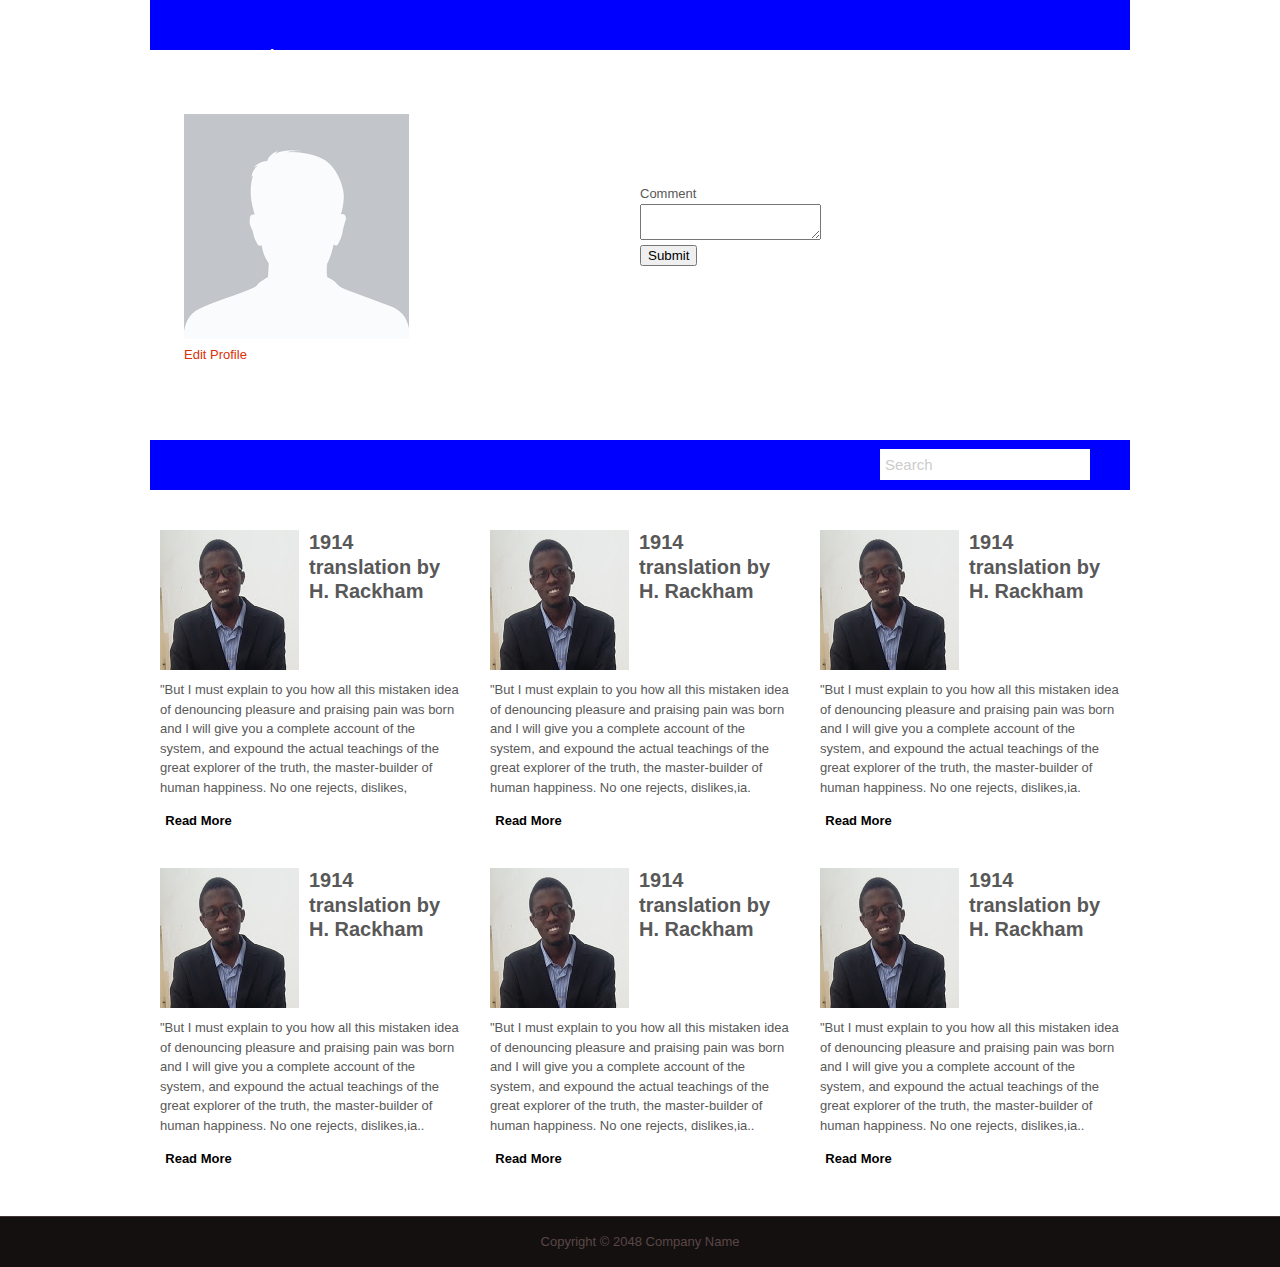
==== UI/user.html @ 6583b443 "Add Question and Response interface" ====
<!DOCTYPE html>
<html>
    <head>
        <meta charset="utf-8">
            <title>
                Questionner
            </title>
            <meta content="" name="keywords"/>
            <meta content="" name="description"/>
            <link href="css/user.css" rel="stylesheet" type="text/css"/>
        </meta>
    </head>
    <body>
        <div id="user_header">
            <div id="user_top">
            </div>
            <div id="user_titlebar">
                <div id="site_title">
                    <h1>
                        <a href="#">
                            Questioner
                        </a>
                    </h1>
                </div>
                <div id="user_mid_wrapper">
                    <div id="user_mid_home">
                        <div id="slider-wrapper">
                            <div id="slider">
                                <img alt="Your picture" src="img/img.png" title=""/>
                            </div>
                            <div id="learn_more">
                                <a href="#">
                                    Edit Profile
                                </a>
                            </div>
                        </div>
                        <div id="mid_left">
                            <div id="mid_title">
                                Post A Question
                            </div>
                            <form action="#" method="post">
                                <div class="form_row">
                                    <label>
                                        Comment
                                    </label>
                                    <br/>
                                    <textarea cols="" name="comment" rows="">
                                    </textarea>
                                </div>
                                <input class="submit_btn" name="Submit" type="submit" value="Submit"/>
                            </form>
                        </div>
                        <div class="cleaner">
                        </div>
                    </div>
                </div>
            </div>
            <div id="user_top">
                <div id="tag_search">
                    <form action="#" method="get">
                        <input class="txt_field" id="keyword" name="keyword" onblur="clearText(this)" onfocus="clearText(this)" title="keyword" type="text" value="Search"/>
                        <input alt="Search" class="sub_btn" id="searchbutton" name="Search" title="Search" type="submit" value=""/>
                    </form>
                </div>
            </div>
            <div id="user_main">
                <div class="col_3">
                    <div class="title_with_icon">
                        <img alt="image" src="img/meetup.jpg"/>
                        <h3>
                            1914 translation by H. Rackham
                        </h3>
                    </div>
                    <div class="cleaner h10">
                    </div>
                    <p>
                        "But I must explain to you how all this mistaken idea of denouncing pleasure and praising pain was born and I will give you a complete account of the system, and expound the actual teachings of the great explorer of the truth, the master-builder of human happiness. No one rejects, dislikes,
                    </p>
                    <a class="more" href="comment.html">
                        Read More
                    </a>
                </div>
                <div class="col_3">
                    <div class="title_with_icon">
                        <img alt="image" src="img/meetup.jpg"/>
                        <h3>
                            1914 translation by H. Rackham
                        </h3>
                    </div>
                    <div class="cleaner h10">
                    </div>
                    <p>
                        "But I must explain to you how all this mistaken idea of denouncing pleasure and praising pain was born and I will give you a complete account of the system, and expound the actual teachings of the great explorer of the truth, the master-builder of human happiness. No one rejects, dislikes,ia.
                    </p>
                    <a class="more" href="comment.html">
                        Read More
                    </a>
                </div>
                <div class="col_3 col_l">
                    <div class="title_with_icon">
                        <img alt="image" src="img/meetup.jpg"/>
                        <h3>
                            1914 translation by H. Rackham
                        </h3>
                    </div>
                    <div class="cleaner h10">
                    </div>
                    <p>
                        "But I must explain to you how all this mistaken idea of denouncing pleasure and praising pain was born and I will give you a complete account of the system, and expound the actual teachings of the great explorer of the truth, the master-builder of human happiness. No one rejects, dislikes,ia.
                    </p>
                    <a class="more" href="comment.html">
                        Read More
                    </a>
                </div>
                <div class="cleaner h30">
                </div>
                <div class="col_3">
                    <div class="title_with_icon">
                        <img alt="image" src="img/meetup.jpg"/>
                        <h3>
                            1914 translation by H. Rackham
                        </h3>
                    </div>
                    <div class="cleaner h10">
                    </div>
                    <p>
                        "But I must explain to you how all this mistaken idea of denouncing pleasure and praising pain was born and I will give you a complete account of the system, and expound the actual teachings of the great explorer of the truth, the master-builder of human happiness. No one rejects, dislikes,ia..
                    </p>
                    <a class="more" href="comment.html">
                        Read More
                    </a>
                </div>
                <div class="col_3">
                    <div class="title_with_icon">
                        <img alt="image" src="img/meetup.jpg"/>
                        <h3>
                            1914 translation by H. Rackham
                        </h3>
                    </div>
                    <div class="cleaner h10">
                    </div>
                    <p>
                        "But I must explain to you how all this mistaken idea of denouncing pleasure and praising pain was born and I will give you a complete account of the system, and expound the actual teachings of the great explorer of the truth, the master-builder of human happiness. No one rejects, dislikes,ia..
                    </p>
                    <a class="more" href="comment.html">
                        Read More
                    </a>
                </div>
                <div class="col_3 col_l">
                    <div class="title_with_icon">
                        <img alt="image" src="img/meetup.jpg"/>
                        <h3>
                            1914 translation by H. Rackham
                        </h3>
                    </div>
                    <div class="cleaner h10">
                    </div>
                    <p>
                        "But I must explain to you how all this mistaken idea of denouncing pleasure and praising pain was born and I will give you a complete account of the system, and expound the actual teachings of the great explorer of the truth, the master-builder of human happiness. No one rejects, dislikes,ia..
                    </p>
                    <a class="more" href="comment.html">
                        Read More
                    </a>
                </div>
                <div class="cleaner">
                </div>
            </div>
            <div id="user_cr_bar_wrapper">
                <div id="user_cr_bar">
                    Copyright © 2048
                    <a href="#">
                        Company Name
                    </a>
                </div>
            </div>
        </div>
    </body>
</html>
---- UI/css/user.css ----
body {
    margin: 0;
    padding: 0;
    color: #595858;
    font-family: Tahoma, Geneva, sans-serif;
    font-size: 13px;
    line-height: 1.5em;
    background-color: white;
}
.cleaner {
    clear: both
}
.h10 {
    height: 10px
}
.h20 {
    height: 20px
}
.h30 {
    height: 30px
}
.h40 {
    height: 40px
}
.h50 {
    height: 50px
}
.h60 {
    height: 60px
}
a, a:link, a:visited {
    color: #da3106;
    font-weight: normal;
    text-decoration: none
}
a:hover {
    text-decoration: underline;
}
a.more {
    display: block;
    width: 77px;
    height: 31px;
    line-height: 28px;
    color: #000;
    text-align: center;
    font-weight: 700;
    text-decoration: none
}
p {
    margin: 0 0 10px 0;
    padding: 0;
}
img {
    border: none;
}
#site_title {
    float: left;
}
#site_title h1 {
    margin: 0;
    padding: 0
}
#site_title h1 a {
    display: block;
    width: 225px;
    height: 38px;
    color: #fff;
    text-indent: 200px;
}
#user_header {
    width: 100%;
    background-color: white;
}
#user_top {
    margin: 0 auto;
    padding: 0 10px;
    height: 50px;
    width: 960px;
    background-color: blue;
}
#user_menu {
    float: right;
}
#user_mid_wrapper {
    width: 100%;
    /*background: url(../images/tooplate_mid.png) no-repeat center top*/
}
#user_mid_sub {
    margin: 0 auto;
    padding: 0 10px;
    width: 960px;
    padding: 40px 0 20px;
    background: url(../images/tooplate_mid.png) no-repeat center top
}
#user_mid_home {
    margin: 0 auto;
    padding: 0 10px;
    width: 960px;
    height: 310px;
    padding: 40px 0;
    /*background: url(../images/tooplate_mid.png) no-repeat center*/
}
#slider-wrapper {
    float: left;
    width: 370px;
    height: 270px;
    margin: 0 auto;
    padding: 24px;
    /*background: url(../images/tooplate_slider_frame.png) no-repeat */
}
#mid_title {
    font-size: 34px;
    font-weight: 400;
    line-height: 34px;
    color: #fff;
    margin-bottom: 30px;
}
#mid_left {
    float: right;
    width: 480px;
    padding-top: 30px
}
#mid_text {
    color: #edbdab;
    font-family: Tahoma, Geneva, sans-serif;
    font-style: italic;
    margin-bottom: 30px;
    font-size: 16px;
    line-height: 26px
}
/*#learn_more a {
    float: left;
    bottom: 30px;
    display: block;
    width: 127px;
    height: 51px;
    text-indent: -10000px;
    line-height: 50px;
    font-size: 24px;
    color: #000;
    text-align: center;
    background: url(../images/tooplate_learn_more.png)
}
#learn_more a:hover {
    color: #fff;
    text-decoration: none
}*/

#user_main {
    width: 960px;
    padding: 40px 10px;
    margin: 0 auto;
}
.title_with_icon img {
    float: left;
    margin-right: 10px
}
.title_with_icon h3 {
    display: inline;
    font-size: 20px;
    line-height: 24px
}
.h10 {
    height: 10px
}
.h20 {
    height: 20px
}
.h30 {
    height: 30px
}
.h40 {
    height: 40px
}
.h50 {
    height: 50px
}
.h60 {
    height: 60px
}
.col_2 {
    width: 470px
}
.col_3 {
    float: left;
    width: 300px;
    margin-right: 30px
}
.col_4 {
    float: left;
    width: 225px;
    margin-right: 20px
}
.col_l {
    margin: 0
}
#user_cr_bar_wrapper {
    width: 100%;
    border-top: 1px solid #423535;
    background: #151010
}
#user_cr_bar {
    width: 960px;
    margin: 0 auto;
    padding: 15px 10px;
    color: #594747;
    text-align: center
}
#user_cr_bar a {
    color: #594747;
}
#content {
    float: left;
    width: 690px;
}
.meetup_box {
    clear: both;
    margin-bottom: 60px
}
.meetup_box h2 {
    font-size: 28px;
    font-weight: 400;
    margin-bottom: 15px
}
.meetup_meta {
    padding: 2px 0;
    border: 1px solid #9c9c9c;
    border-left: none;
    border-right: none;
    margin-bottom: 20px
}
.meetup_meta span {
    float: right;
    color: #000
}
#comment_section {
    clear: both;
    margin-bottom: 60px;
    width: 570px;
}
.first_level {
    margin: 0;
    padding: 0;
}
.comments {
    list-style: none;
}
.comments li {
    margin-bottom: 10px;
    list-style: none;
}
.comments li .commentbox1 {
    border-bottom: 1px solid #dadada;
    background: #cdcdcd;
}
.comments li .commentbox2 {
    border-bottom: 1px solid #ebebeb;
    background: #dadada;
}
.comments li .comment_box {
    clear: both;
    width: 100%;
    padding: 15px;
}
.comment_box .gravatar {
    float: left;
    width: 50px;
    margin-right: 15px;
    background: #000;
}
.comment_box .gravatar img {
    margin: 0;
    width: 50px;
    height: 50px;
}
.comment_box .comment_text {
    margin: 0 0 0 65px;
}
.comment_box .comment_text p {
    margin: 0;
}
.comment_text .comment_author {
    font-size: 14px;
    font-weight: bold;
    color: #000;
    margin-bottom: 10px;
}
.comment_text .date {
    font-size: 12px;
    font-weight: normal;
    color: #000;
    padding-left: 10px;
}
.comment_text .time {
    font-size: 12px;
    font-weight: normal;
    color: #000;
    padding-left: 10px;
}
.comment_text .reply a {
    display: block;
    clear: both;
    float: right;
    color: #000;
    font-weight: 700
}
#comment_form {
    clear: both;
}
#comment_form h3 {
    font-size: 20px;
    border-bottom: 1px dotted #666;
    margin-bottom: 15px;
    padding-bottom: 10px;
}
#comment_form form {
    padding: 20px;
    background-color: #cdcdcd;
    border: 1px solid #dadada;
}
#comment_form textarea {
    color: #999;
    background: #dadada none repeat fixed 0 0;
    border: 1px solid #ebebeb;
    display: block;
    height: 150px;
    margin-top: 5px;
    padding: 5px;
    width: 360px;
    font-family: "Trebuchet MS", Arial, Helvetica, sans-serif;
    font-size: 1.1em;
}
#comment_form .form_row {
    width: 100%;
    margin-bottom: 15px;
}
#comment_form form input {
    color: #999;
    margin-top: 5px;
    width: 200px;
    padding: 5px;
    background: #dadada none repeat fixed 0 0;
    border: 1px solid #ebebeb;
}
#comment_form .submit_btn {
    width: 80px;
    height: 30px;
    color: #fff;
    background: #a1b706;
    border: 1px solid #cecece
}
.pagging {
    margin: 0 0 20px;
    padding: 0
}
.pagging ul {
    margin: 0;
    padding: 0;
    list-style: none
}
.pagging ul li {
    margin: 0;
    padding: 0;
    display: inline
}
.pagging ul li a {
    float: left;
    display: block;
    color: #fff;
    text-decoration: none;
    margin-right: 5px;
    padding: 5px 10px;
    background-color: #a4a4a4;
    border: 1px solid #cdcdcd;
}
.pagging ul li a:hover {
    background: #a1b706;
    color: #fff
}
/*search*/

#tag_search {
    float: right;
    margin-top: 9px
}
#tag_search form {
    margin: 0;
    padding: 0;
    height: 31px;
    width: 240px;
}
#tag_search .txt_field {
    float: left;
    display: block;
    height: 31px;
    line-height: 31px;
    width: 200px;
    color: #ccc;
    font-size: 15px;
    padding: 0 5px;
    font-variant: normal;
    border: none;
    background: white;
}
#tag_search .sub_btn {
    float: right;
    display: block;
    height: 31px;
    width: 30px;
    cursor: pointer;
    border: none;
    background: none;
}
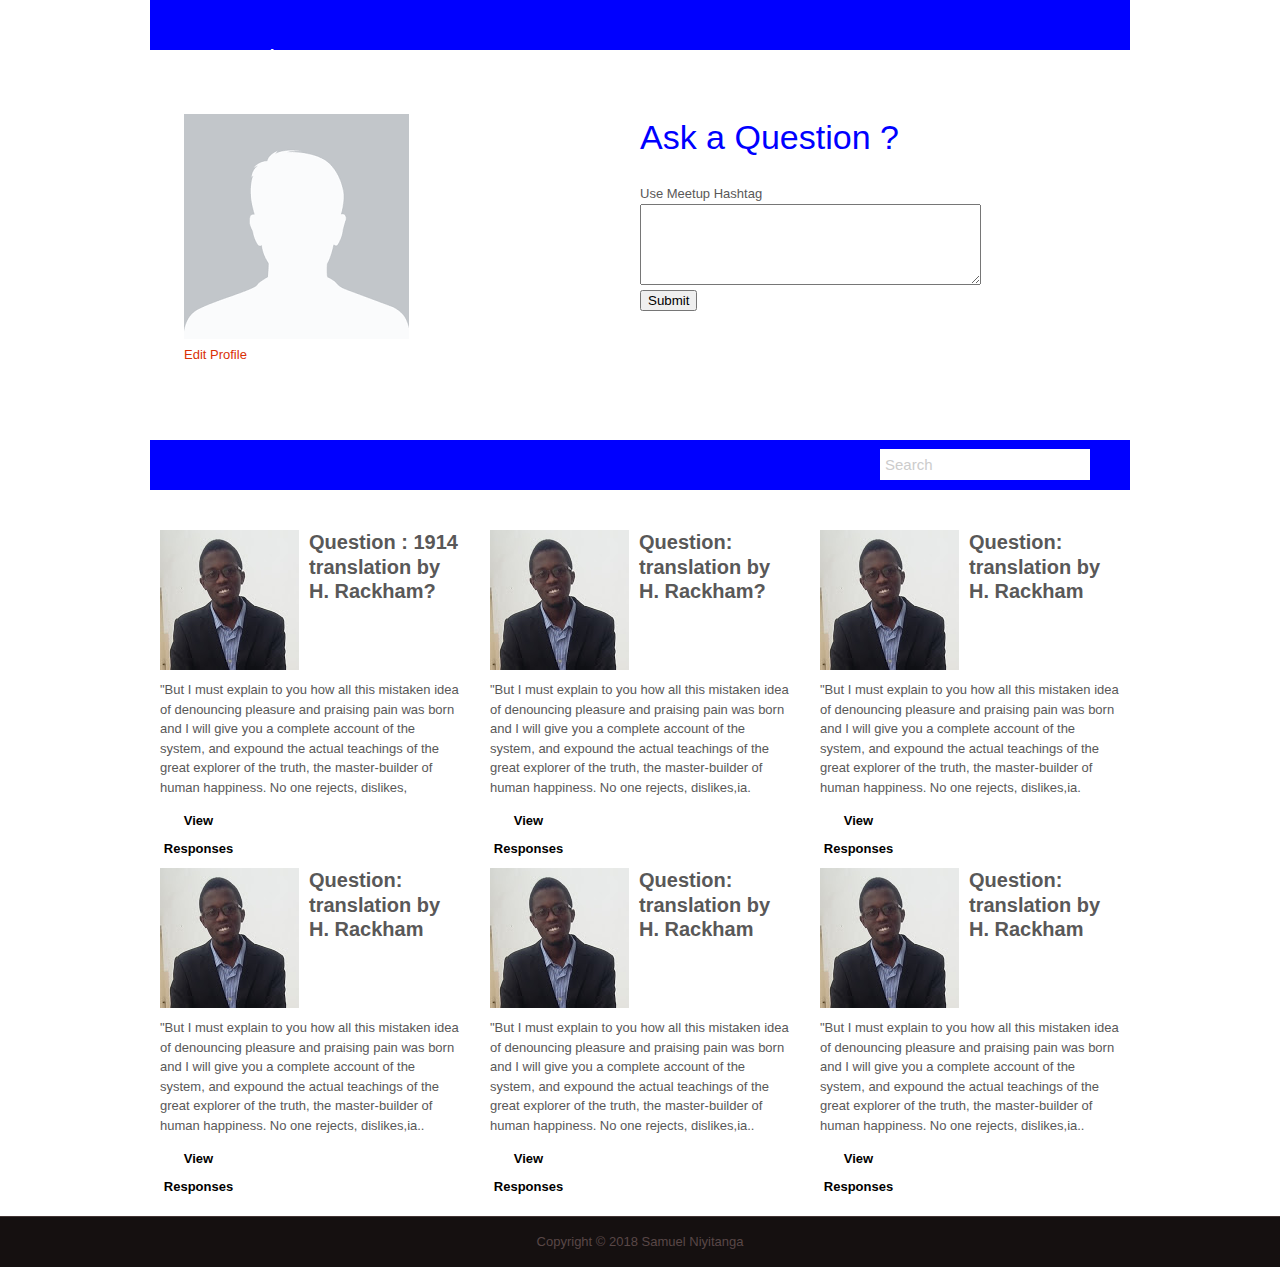
==== commit b873d19d: "Fix the size of textfield which was very short" ====
--- a/UI/user.html
+++ b/UI/user.html
@@ -36,15 +36,15 @@
                         </div>
                         <div id="mid_left">
                             <div id="mid_title">
-                                Post A Question
+                                Ask a Question ?
                             </div>
                             <form action="#" method="post">
                                 <div class="form_row">
                                     <label>
-                                        Comment
+                                        Use Meetup Hashtag
                                     </label>
                                     <br/>
-                                    <textarea cols="" name="comment" rows="">
+                                    <textarea cols="40" name="comment" rows="5">
                                     </textarea>
                                 </div>
                                 <input class="submit_btn" name="Submit" type="submit" value="Submit"/>
@@ -68,7 +68,7 @@
                     <div class="title_with_icon">
                         <img alt="image" src="img/meetup.jpg"/>
                         <h3>
-                            1914 translation by H. Rackham
+                            Question : 1914 translation by H. Rackham?
                         </h3>
                     </div>
                     <div class="cleaner h10">
@@ -77,14 +77,14 @@
                         "But I must explain to you how all this mistaken idea of denouncing pleasure and praising pain was born and I will give you a complete account of the system, and expound the actual teachings of the great explorer of the truth, the master-builder of human happiness. No one rejects, dislikes,
                     </p>
                     <a class="more" href="comment.html">
-                        Read More
+                        View Responses
                     </a>
                 </div>
                 <div class="col_3">
                     <div class="title_with_icon">
                         <img alt="image" src="img/meetup.jpg"/>
                         <h3>
-                            1914 translation by H. Rackham
+                            Question:  translation by H. Rackham?
                         </h3>
                     </div>
                     <div class="cleaner h10">
@@ -93,14 +93,14 @@
                         "But I must explain to you how all this mistaken idea of denouncing pleasure and praising pain was born and I will give you a complete account of the system, and expound the actual teachings of the great explorer of the truth, the master-builder of human happiness. No one rejects, dislikes,ia.
                     </p>
                     <a class="more" href="comment.html">
-                        Read More
+                        View Responses
                     </a>
                 </div>
                 <div class="col_3 col_l">
                     <div class="title_with_icon">
                         <img alt="image" src="img/meetup.jpg"/>
                         <h3>
-                            1914 translation by H. Rackham
+                            Question: translation by H. Rackham
                         </h3>
                     </div>
                     <div class="cleaner h10">
@@ -109,7 +109,7 @@
                         "But I must explain to you how all this mistaken idea of denouncing pleasure and praising pain was born and I will give you a complete account of the system, and expound the actual teachings of the great explorer of the truth, the master-builder of human happiness. No one rejects, dislikes,ia.
                     </p>
                     <a class="more" href="comment.html">
-                        Read More
+                        View Responses
                     </a>
                 </div>
                 <div class="cleaner h30">
@@ -118,7 +118,7 @@
                     <div class="title_with_icon">
                         <img alt="image" src="img/meetup.jpg"/>
                         <h3>
-                            1914 translation by H. Rackham
+                            Question: translation by H. Rackham
                         </h3>
                     </div>
                     <div class="cleaner h10">
@@ -127,14 +127,14 @@
                         "But I must explain to you how all this mistaken idea of denouncing pleasure and praising pain was born and I will give you a complete account of the system, and expound the actual teachings of the great explorer of the truth, the master-builder of human happiness. No one rejects, dislikes,ia..
                     </p>
                     <a class="more" href="comment.html">
-                        Read More
+                        View Responses
                     </a>
                 </div>
                 <div class="col_3">
                     <div class="title_with_icon">
                         <img alt="image" src="img/meetup.jpg"/>
                         <h3>
-                            1914 translation by H. Rackham
+                            Question: translation by H. Rackham
                         </h3>
                     </div>
                     <div class="cleaner h10">
@@ -143,14 +143,14 @@
                         "But I must explain to you how all this mistaken idea of denouncing pleasure and praising pain was born and I will give you a complete account of the system, and expound the actual teachings of the great explorer of the truth, the master-builder of human happiness. No one rejects, dislikes,ia..
                     </p>
                     <a class="more" href="comment.html">
-                        Read More
+                        View Responses
                     </a>
                 </div>
                 <div class="col_3 col_l">
                     <div class="title_with_icon">
                         <img alt="image" src="img/meetup.jpg"/>
                         <h3>
-                            1914 translation by H. Rackham
+                            Question: translation by H. Rackham
                         </h3>
                     </div>
                     <div class="cleaner h10">
@@ -159,17 +159,17 @@
                         "But I must explain to you how all this mistaken idea of denouncing pleasure and praising pain was born and I will give you a complete account of the system, and expound the actual teachings of the great explorer of the truth, the master-builder of human happiness. No one rejects, dislikes,ia..
                     </p>
                     <a class="more" href="comment.html">
-                        Read More
+                        View Responses
                     </a>
                 </div>
                 <div class="cleaner">
                 </div>
             </div>
-            <div id="user_cr_bar_wrapper">
-                <div id="user_cr_bar">
-                    Copyright © 2048
+            <div id="user_footer_wrapper">
+                <div id="user_footer">
+                    Copyright © 2018
                     <a href="#">
-                        Company Name
+                        Samuel Niyitanga
                     </a>
                 </div>
             </div>
--- a/UI/css/user.css
+++ b/UI/css/user.css
@@ -83,14 +83,12 @@
 }
 #user_mid_wrapper {
     width: 100%;
-    /*background: url(../images/tooplate_mid.png) no-repeat center top*/
 }
 #user_mid_sub {
     margin: 0 auto;
     padding: 0 10px;
     width: 960px;
     padding: 40px 0 20px;
-    background: url(../images/tooplate_mid.png) no-repeat center top
 }
 #user_mid_home {
     margin: 0 auto;
@@ -98,7 +96,6 @@
     width: 960px;
     height: 310px;
     padding: 40px 0;
-    /*background: url(../images/tooplate_mid.png) no-repeat center*/
 }
 #slider-wrapper {
     float: left;
@@ -106,13 +103,12 @@
     height: 270px;
     margin: 0 auto;
     padding: 24px;
-    /*background: url(../images/tooplate_slider_frame.png) no-repeat */
 }
 #mid_title {
     font-size: 34px;
     font-weight: 400;
     line-height: 34px;
-    color: #fff;
+    color: blue;
     margin-bottom: 30px;
 }
 #mid_left {
@@ -194,19 +190,19 @@
 .col_l {
     margin: 0
 }
-#user_cr_bar_wrapper {
+#user_footer_wrapper {
     width: 100%;
     border-top: 1px solid #423535;
     background: #151010
 }
-#user_cr_bar {
+#user_footer {
     width: 960px;
     margin: 0 auto;
     padding: 15px 10px;
     color: #594747;
     text-align: center
 }
-#user_cr_bar a {
+#user_footer a {
     color: #594747;
 }
 #content {
